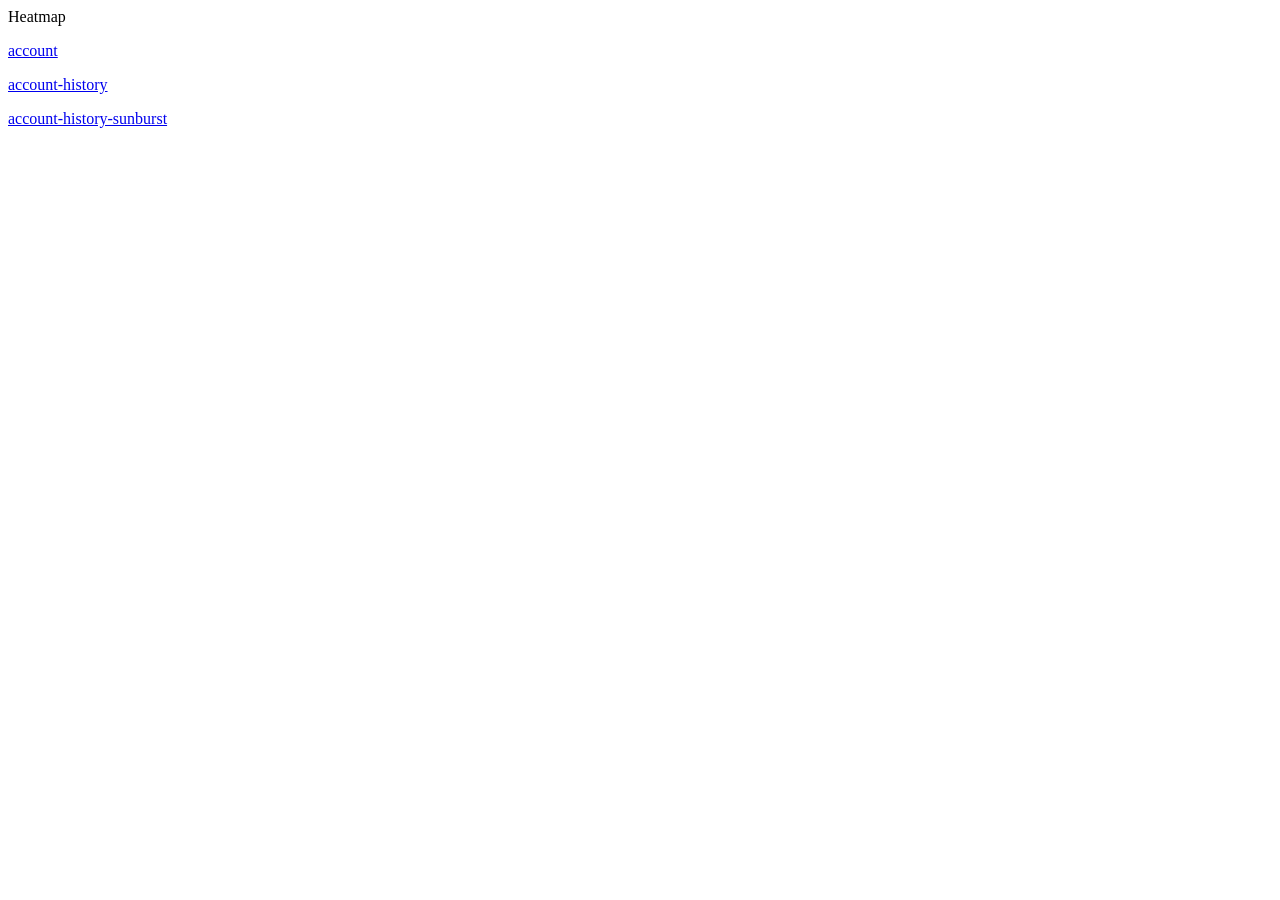
==== bananos/charts/index.html @ fa76957b "Initial commit" ====
<!DOCTYPE html5>
<html>
<meta charset="utf-8" />

<head>
  <title>Banano Charts</title>
</head>

<body onload="onLoad();">
  <p>Heatmap
    <p>
      <a href="account">account</a>
    </p>
    <p>
      <a href="account-history">account-history</a>
    </p>
    <p>
      <a href="account-history-sunburst">account-history-sunburst</a>
    </p>
    <script src="../js-lib/google-tracking.js"></script>
    <script>
      callGoogleTracker();

      function onLoad() {

      }
    </script>
</body>

</html>
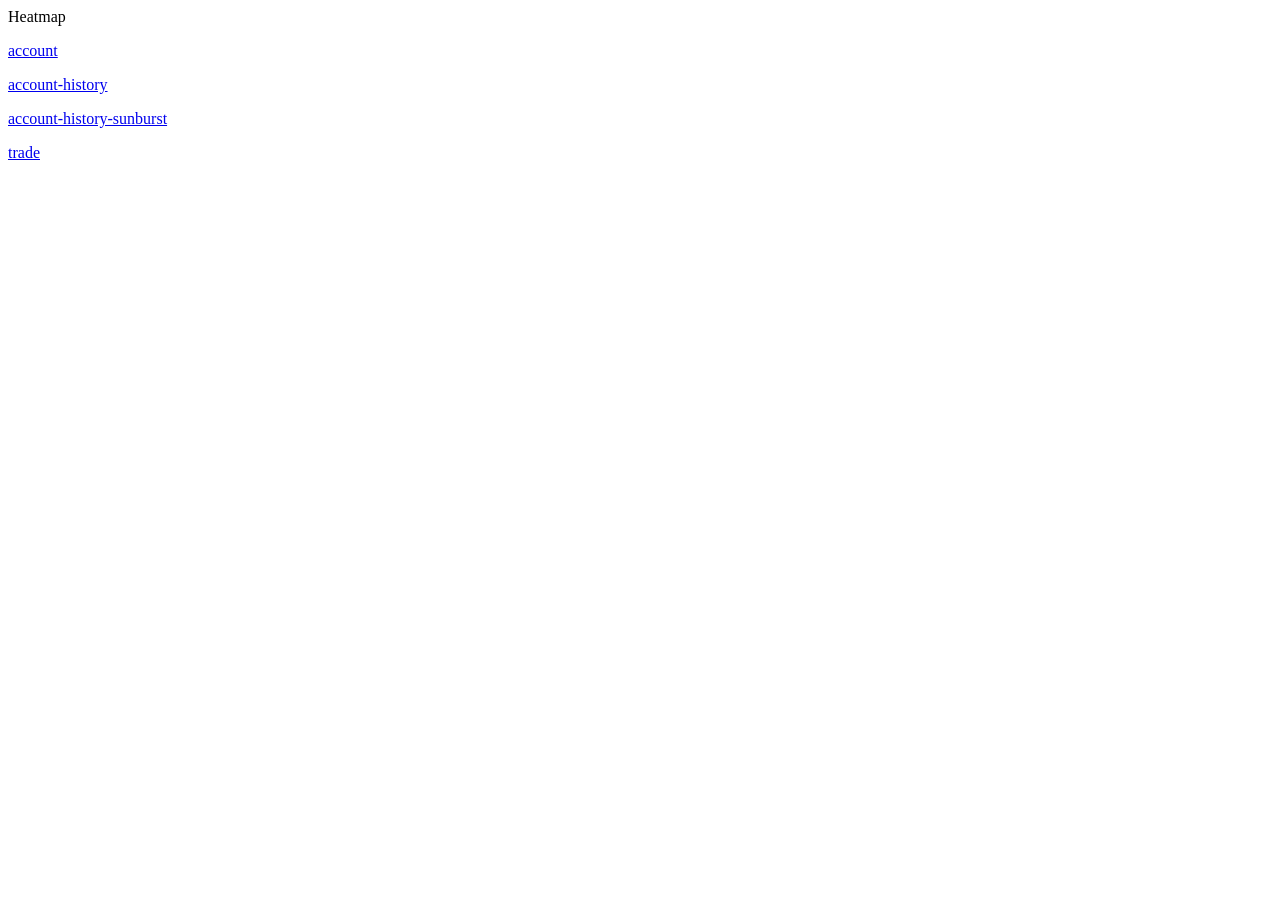
==== commit 333e484c: "debugging" ====
--- a/bananos/charts/index.html
+++ b/bananos/charts/index.html
@@ -17,6 +17,9 @@
     <p>
       <a href="account-history-sunburst">account-history-sunburst</a>
     </p>
+    <p>
+      <a href="trade">trade</a>
+    </p>
     <script src="../js-lib/google-tracking.js"></script>
     <script>
       callGoogleTracker();
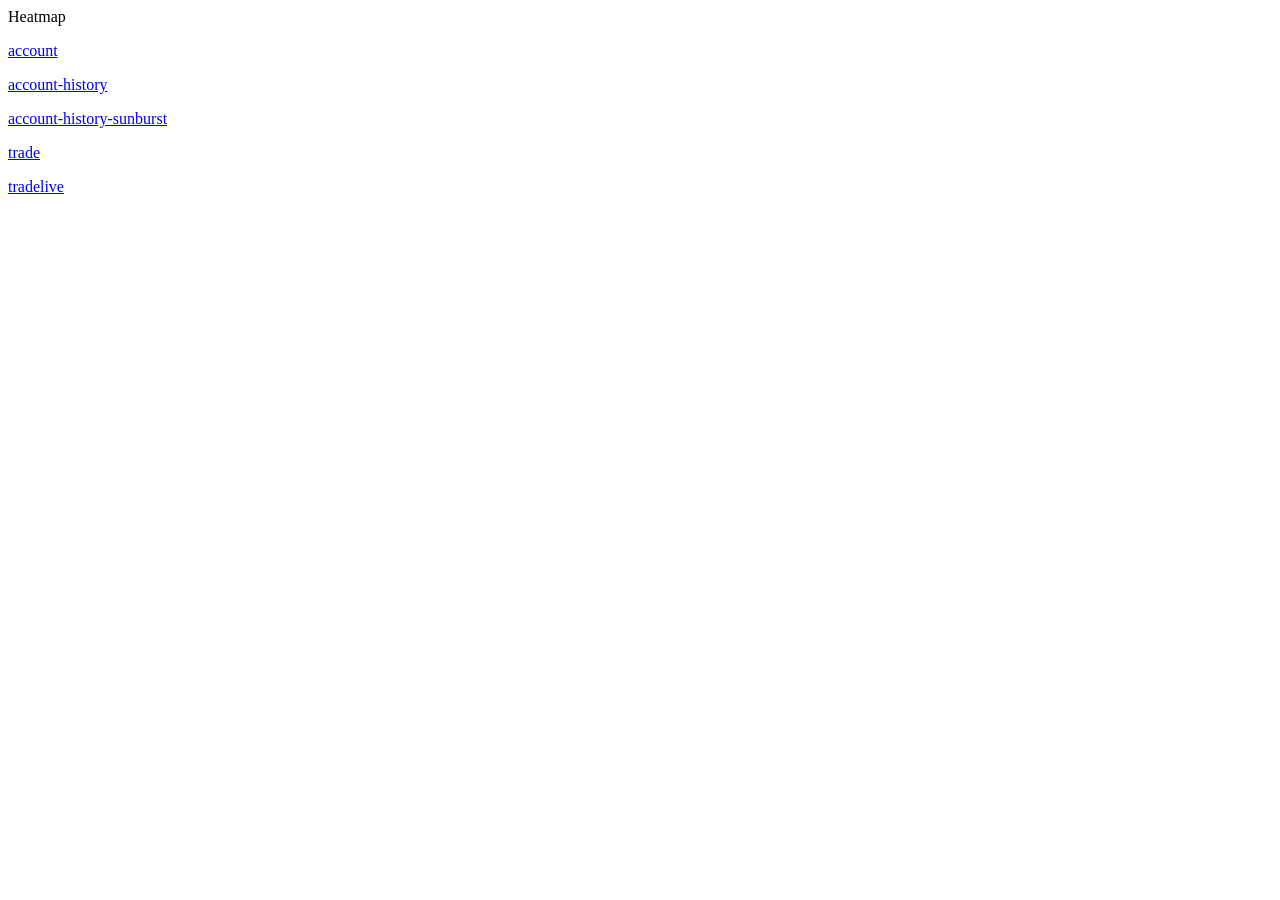
==== commit 3e5314ca: "debugging" ====
--- a/bananos/charts/index.html
+++ b/bananos/charts/index.html
@@ -20,6 +20,9 @@
     <p>
       <a href="trade">trade</a>
     </p>
+    <p>
+      <a href="tradelive">tradelive</a>
+    </p>
     <script src="../js-lib/google-tracking.js"></script>
     <script>
       callGoogleTracker();
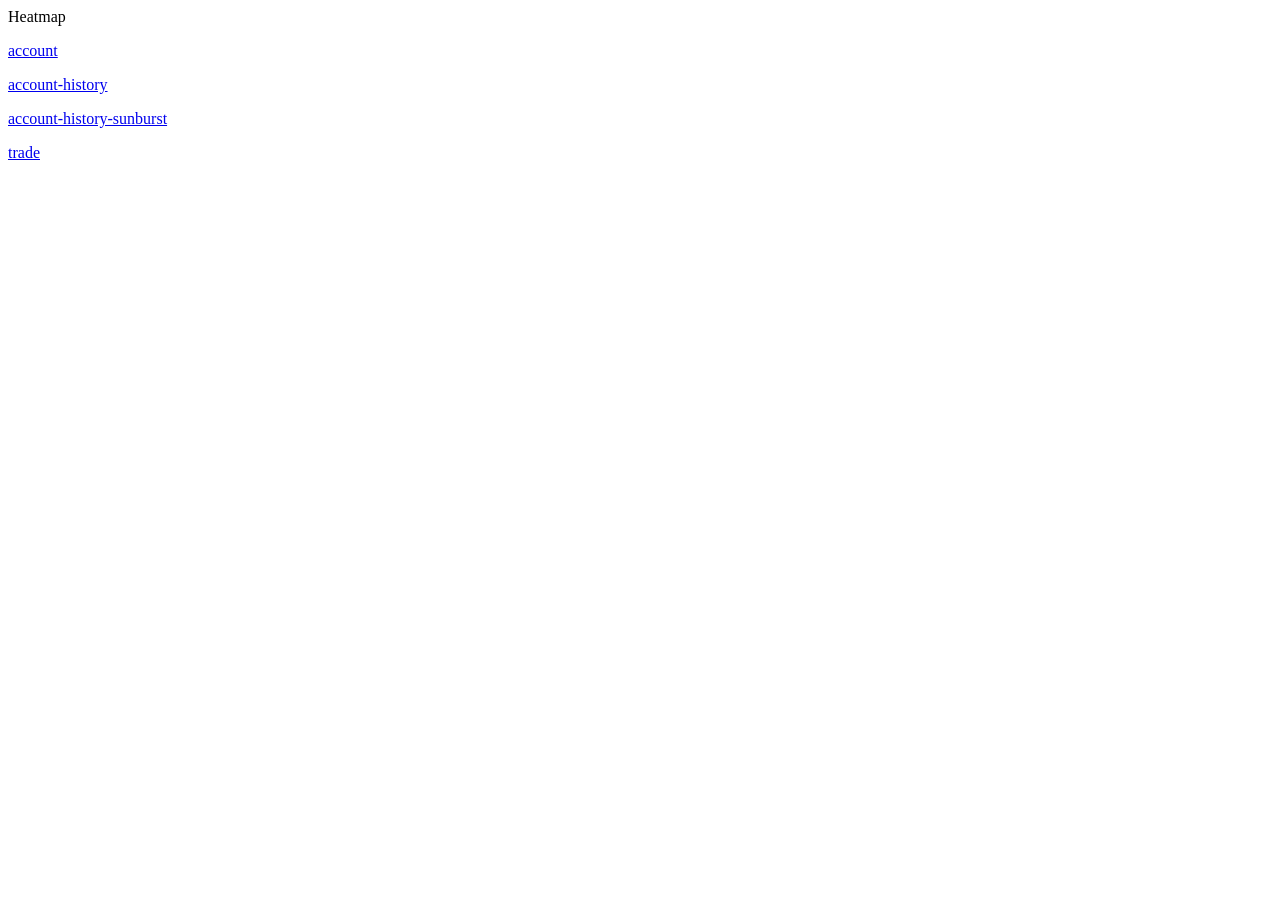
==== commit b09d84b4: "debugging" ====
--- a/bananos/charts/index.html
+++ b/bananos/charts/index.html
@@ -20,9 +20,6 @@
     <p>
       <a href="trade">trade</a>
     </p>
-    <p>
-      <a href="tradelive">tradelive</a>
-    </p>
     <script src="../js-lib/google-tracking.js"></script>
     <script>
       callGoogleTracker();
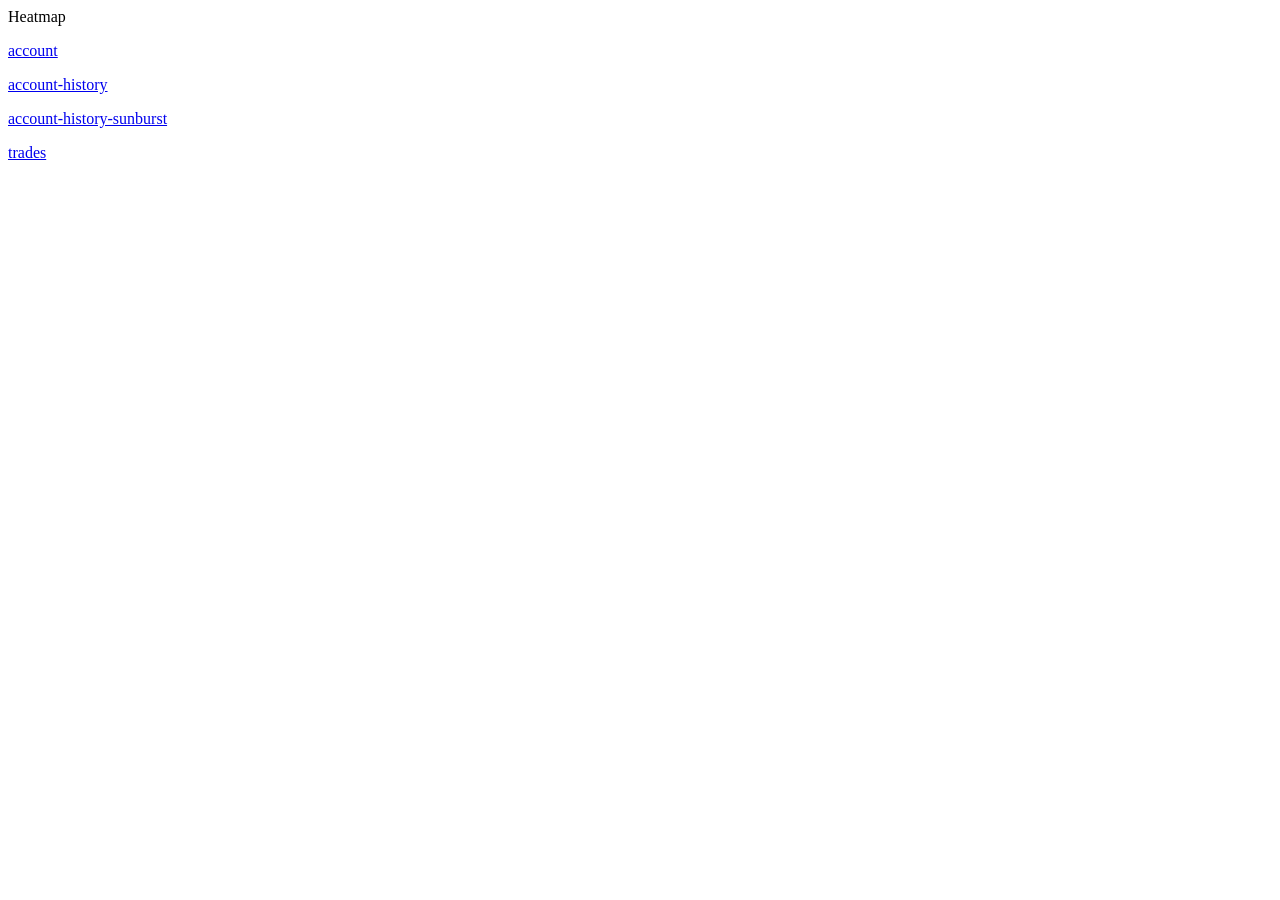
==== commit 068247ca: "debugging" ====
--- a/bananos/charts/index.html
+++ b/bananos/charts/index.html
@@ -18,7 +18,7 @@
       <a href="account-history-sunburst">account-history-sunburst</a>
     </p>
     <p>
-      <a href="trade">trade</a>
+      <a href="trades">trades</a>
     </p>
     <script src="../js-lib/google-tracking.js"></script>
     <script>
